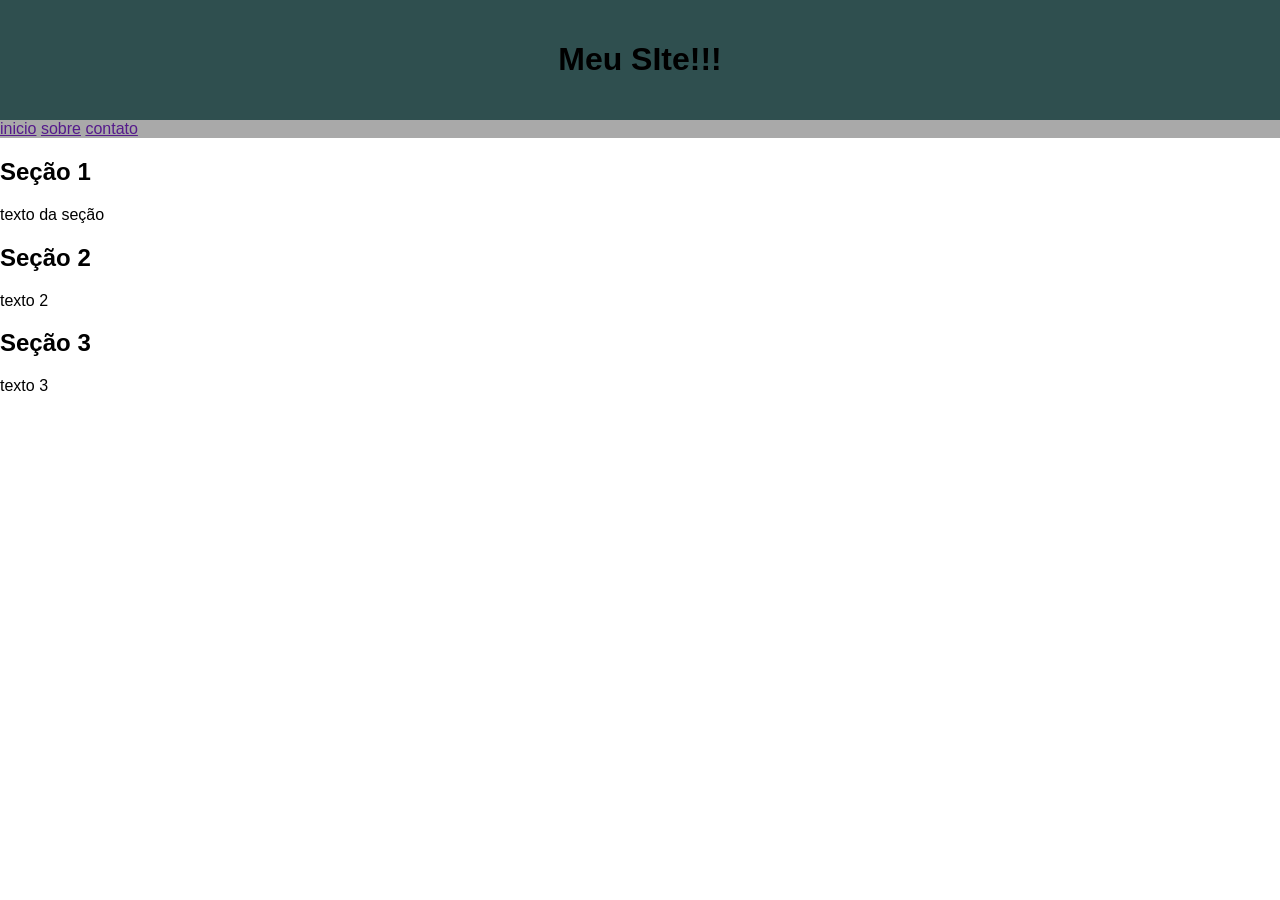
==== index.html @ 1e9e2659 "organizando paginas" ====
<!doctype html>
<html lang="pt-br">
  <head>
    <link rel="stylesheet" href="style.css" />
    <meta charset="UTF-8" />
    <meta name="viewport" content="width=device-width, initial-scale=1.0" />
    <title>huhuhuggy</title>
  </head>
  <body>
    <header>
      <h1>Meu SIte!!!</h1>
    </header>
    <nav>
      <a href="">inicio</a>
      <a href="">sobre</a>
      <a href="">contato</a>
    </nav>
    <main>
      <section>
        <h2>Seção 1</h2>
        <p>texto da seção</p>
      </section>
      <section>
        <h2>Seção 2</h2>
        <p>texto 2</p>
      </section>
      <section>
        <h2>Seção 3</h2>
        <p>texto 3</p>
      </section>
    </main>
  </body>
</html>
---- style.css ----
body {
  font-family: Arial, Helvetica, sans-serif;
  margin: 0;
  padding: 0;
}
header {
  background-color: darkslategray;
  padding: 20px;
  text-align: center;
}
nav {
  background-color: darkgrey;
}
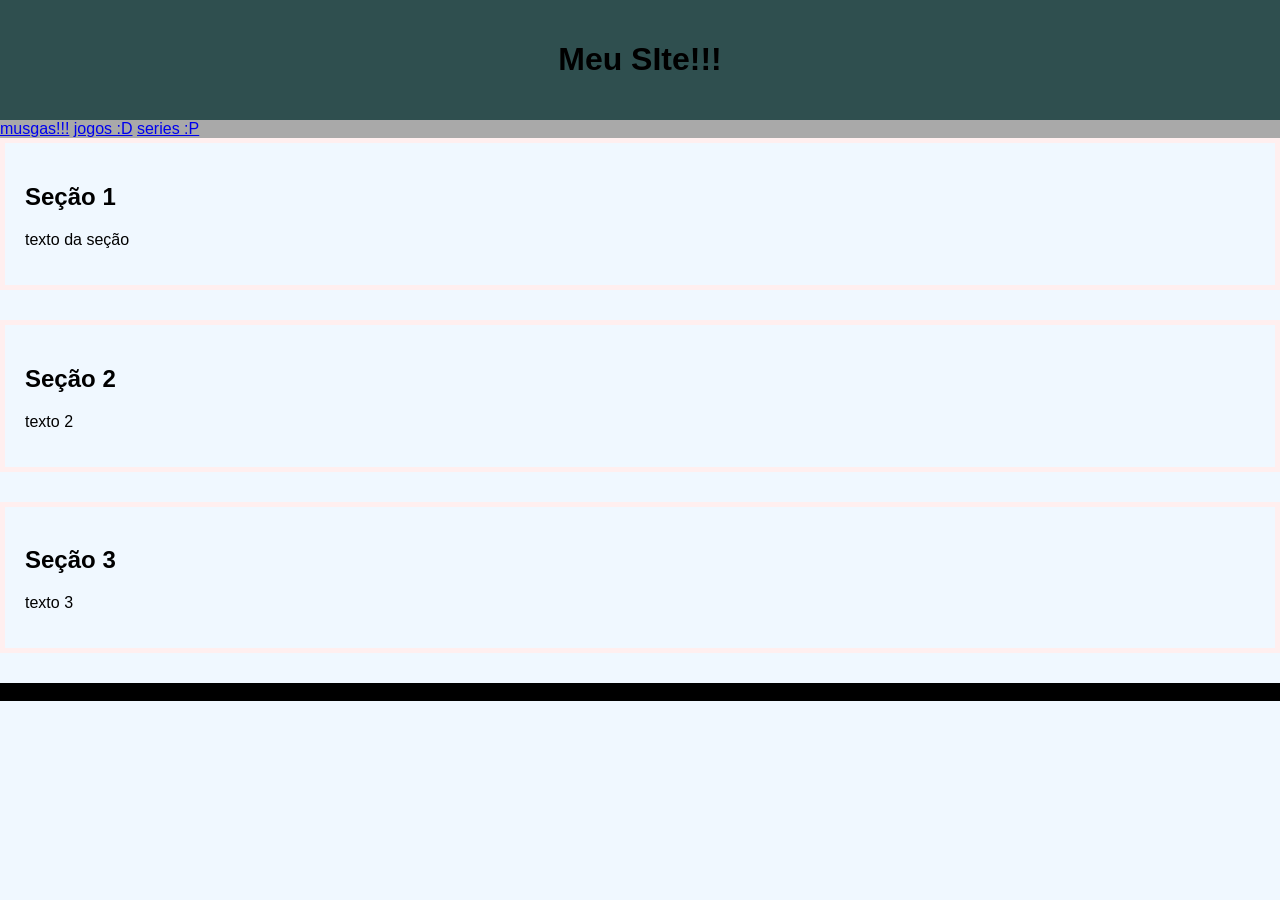
==== commit 6fbdcf2c: "organizando e adicionando" ====
--- a/index.html
+++ b/index.html
@@ -4,16 +4,16 @@
     <link rel="stylesheet" href="style.css" />
     <meta charset="UTF-8" />
     <meta name="viewport" content="width=device-width, initial-scale=1.0" />
-    <title>huhuhuggy</title>
+    <title>meu site!!</title>
   </head>
   <body>
     <header>
       <h1>Meu SIte!!!</h1>
     </header>
     <nav>
-      <a href="">inicio</a>
-      <a href="">sobre</a>
-      <a href="">contato</a>
+      <a href="musgas.html">musgas!!!</a>
+      <a href="jogos.html">jogos :D</a>
+      <a href="series.html">series :P</a>
     </nav>
     <main>
       <section>
@@ -29,5 +29,6 @@
         <p>texto 3</p>
       </section>
     </main>
+    <footer>teste teste</footer>
   </body>
 </html>
--- a/style.css
+++ b/style.css
@@ -11,3 +11,16 @@
 nav {
   background-color: darkgrey;
 }
+body {
+  background-color: aliceblue;
+}
+footer {
+  background-color: black;
+  text-align: center;
+}
+
+section {
+  margin-bottom: 30px;
+  padding: 20px;
+  border: 5px solid #ffefef;
+}
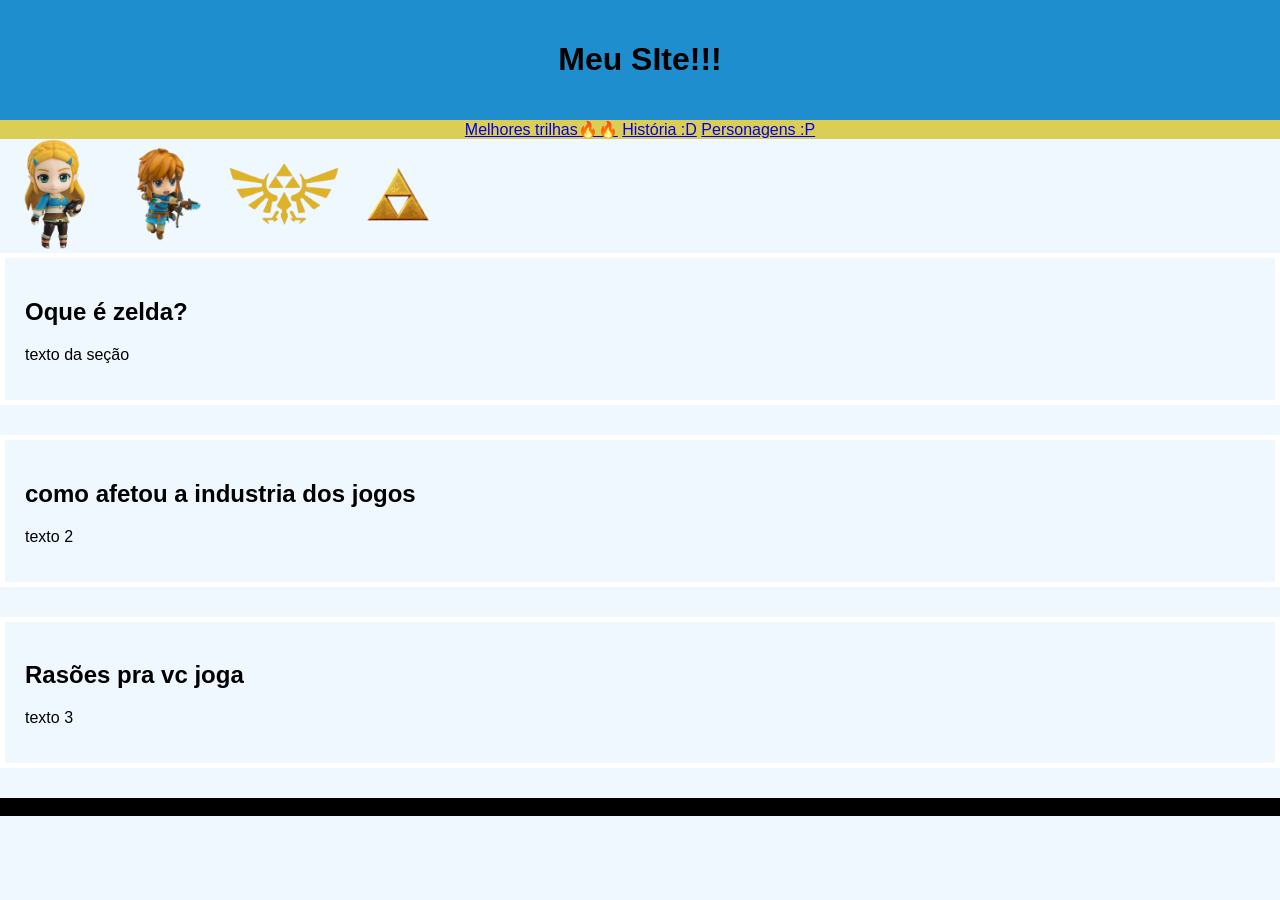
==== commit e0ac70f4: "organizando tudo" ====
--- a/index.html
+++ b/index.html
@@ -11,21 +11,48 @@
       <h1>Meu SIte!!!</h1>
     </header>
     <nav>
-      <a href="musgas.html">musgas!!!</a>
-      <a href="jogos.html">jogos :D</a>
-      <a href="series.html">series :P</a>
+      <a href="melhores_trilhas.html">Melhores trilhas🔥🔥</a>
+      <a href="historia.html">História :D</a>
+      <a href="personagens.html">Personagens :P</a>
     </nav>
+
+    <img
+      src="imagens/zeldaanã.png"
+      alt="zelda anã"
+      style="height: 110"
+      height="110"
+    />
+    <img
+      src="imagens/linkzinn.png"
+      alt="link anão"
+      style="width: 110"
+      height="110"
+    />
+    <img
+      src="imagens/baixados-removebg-preview.png"
+      alt="hyrule"
+      style="height: 110"
+      width="110"
+    />
+    <img
+      src="imagens/The_Triforce-removebg-preview.png"
+      alt="triforce"
+      style="height: 110"
+      width="110"
+    />
+
     <main>
       <section>
-        <h2>Seção 1</h2>
+        <h2>Oque é zelda?</h2>
         <p>texto da seção</p>
       </section>
+
       <section>
-        <h2>Seção 2</h2>
+        <h2>como afetou a industria dos jogos</h2>
         <p>texto 2</p>
       </section>
       <section>
-        <h2>Seção 3</h2>
+        <h2>Rasões pra vc joga</h2>
         <p>texto 3</p>
       </section>
     </main>
--- a/style.css
+++ b/style.css
@@ -4,12 +4,12 @@
   padding: 0;
 }
 header {
-  background-color: darkslategray;
+  background-color: rgb(30, 142, 207);
   padding: 20px;
   text-align: center;
 }
 nav {
-  background-color: darkgrey;
+  background-color: rgb(219, 206, 86);
 }
 body {
   background-color: aliceblue;
@@ -22,5 +22,9 @@
 section {
   margin-bottom: 30px;
   padding: 20px;
-  border: 5px solid #ffefef;
+  border: 5px solid #ffffff;
 }
+nav {
+  text-align: center;
+  text-decoration: dotted;
+}
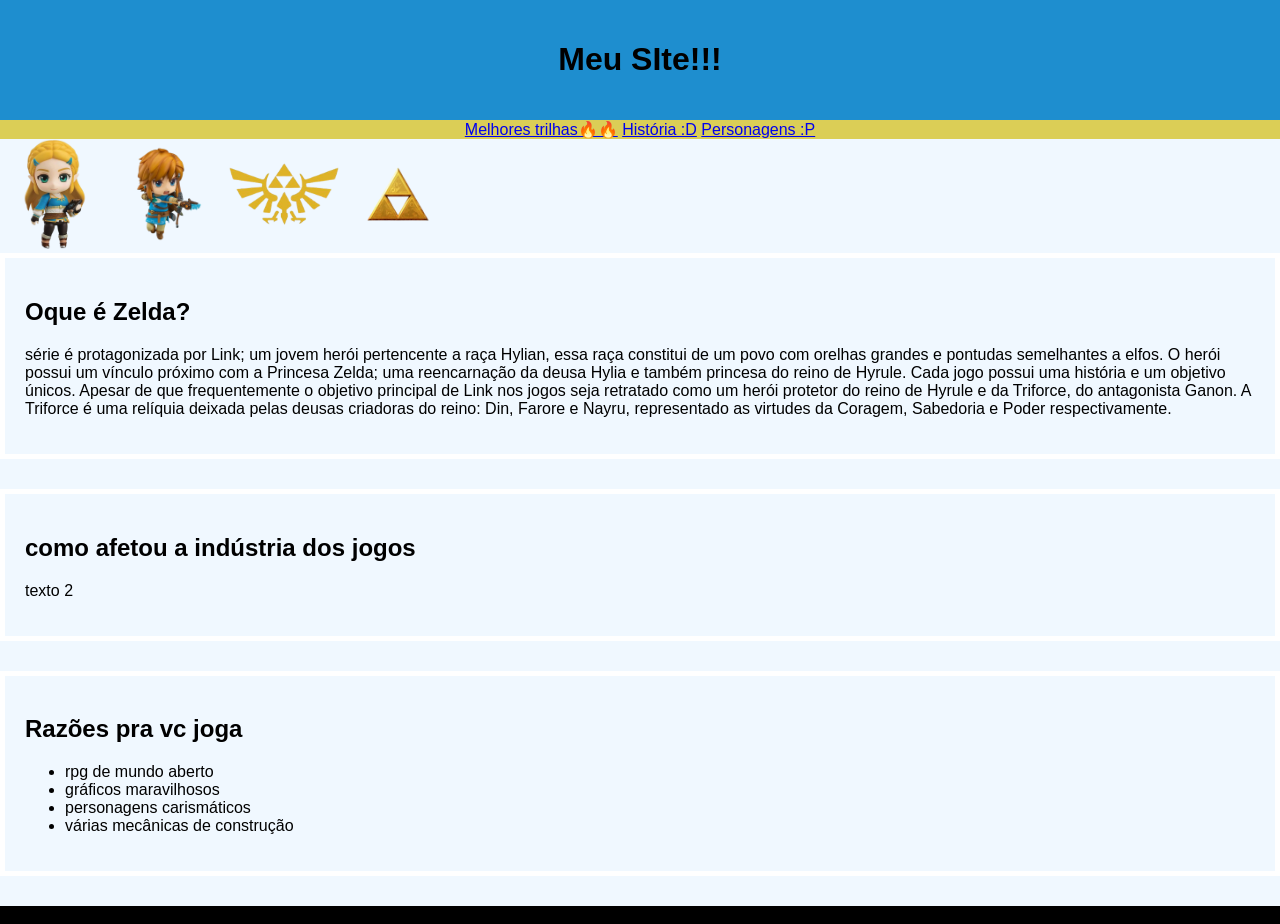
==== commit 6c1408d6: "adicionando infomaçoes" ====
--- a/index.html
+++ b/index.html
@@ -43,17 +43,33 @@
 
     <main>
       <section>
-        <h2>Oque é zelda?</h2>
-        <p>texto da seção</p>
+        <h2>Oque é Zelda?</h2>
+        <p>
+          série é protagonizada por Link; um jovem herói pertencente a raça
+          Hylian, essa raça constitui de um povo com orelhas grandes e pontudas
+          semelhantes a elfos. O herói possui um vínculo próximo com a Princesa
+          Zelda; uma reencarnação da deusa Hylia e também princesa do reino de
+          Hyrule. Cada jogo possui uma história e um objetivo únicos. Apesar de
+          que frequentemente o objetivo principal de Link nos jogos seja
+          retratado como um herói protetor do reino de Hyrule e da Triforce, do
+          antagonista Ganon. A Triforce é uma relíquia deixada pelas deusas
+          criadoras do reino: Din, Farore e Nayru, representado as virtudes da
+          Coragem, Sabedoria e Poder respectivamente.
+        </p>
       </section>
 
       <section>
-        <h2>como afetou a industria dos jogos</h2>
+        <h2>como afetou a indústria dos jogos</h2>
         <p>texto 2</p>
       </section>
       <section>
-        <h2>Rasões pra vc joga</h2>
-        <p>texto 3</p>
+        <h2>Razões pra vc joga</h2>
+        <ul>
+          <li>rpg de mundo aberto</li>
+          <li>gráficos maravilhosos</li>
+          <li>personagens carismáticos</li>
+          <li>várias mecânicas de construção</li>
+        </ul>
       </section>
     </main>
     <footer>teste teste</footer>
--- a/style.css
+++ b/style.css
@@ -28,3 +28,6 @@
   text-align: center;
   text-decoration: dotted;
 }
+  .historia-page {
+    header
+  }
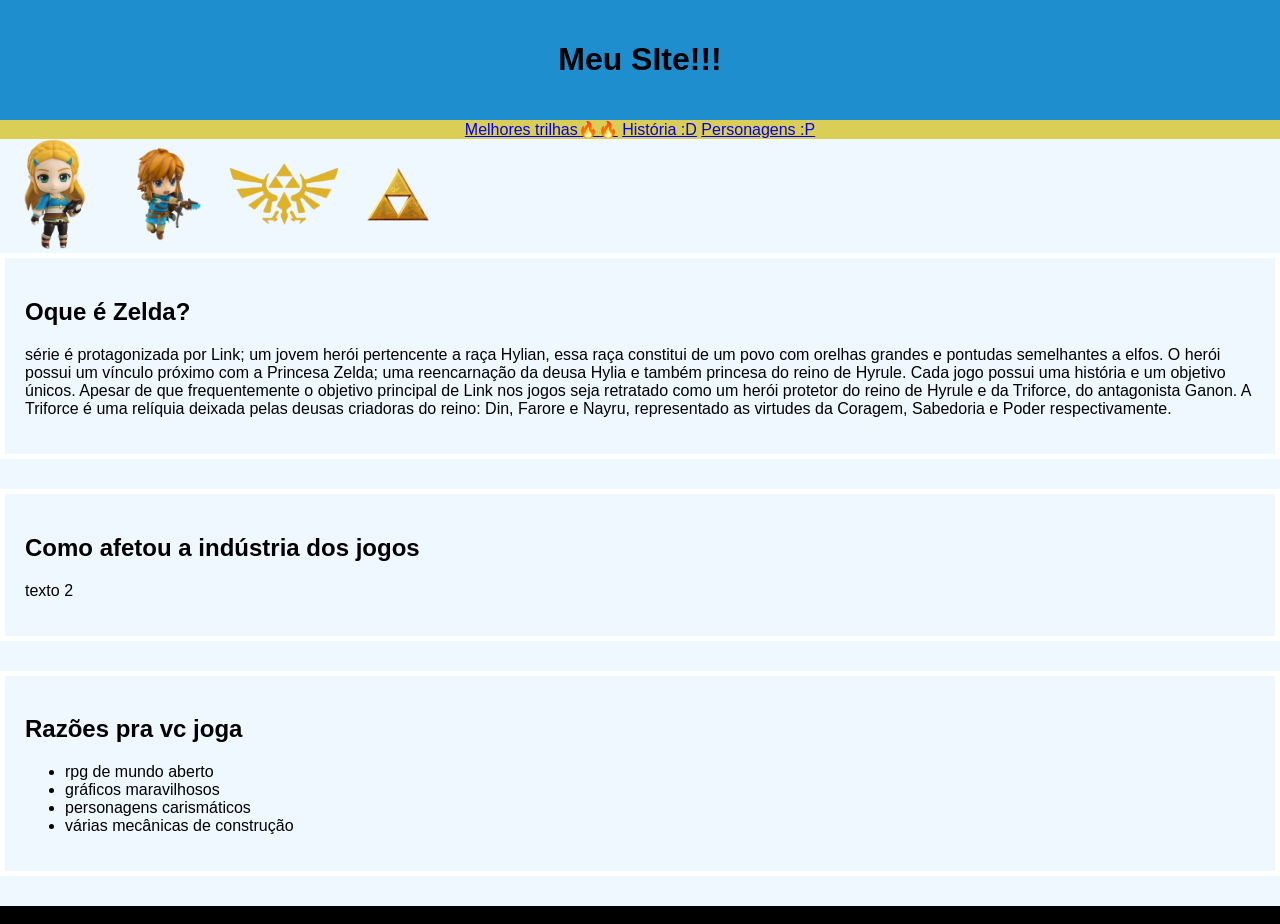
==== commit fec7dcfb: "coiso" ====
--- a/index.html
+++ b/index.html
@@ -59,7 +59,7 @@
       </section>
 
       <section>
-        <h2>como afetou a indústria dos jogos</h2>
+        <h2>Como afetou a indústria dos jogos</h2>
         <p>texto 2</p>
       </section>
       <section>
--- a/style.css
+++ b/style.css
@@ -28,6 +28,13 @@
   text-align: center;
   text-decoration: dotted;
 }
-  .historia-page {
-    header
-  }
+.historia-page header {
+  background-color: rgb(30, 142, 207);
+}
+.historia-page {
+  background-color: beige;
+}
+
+.trilhas-page header {
+  padding: 10px;
+}
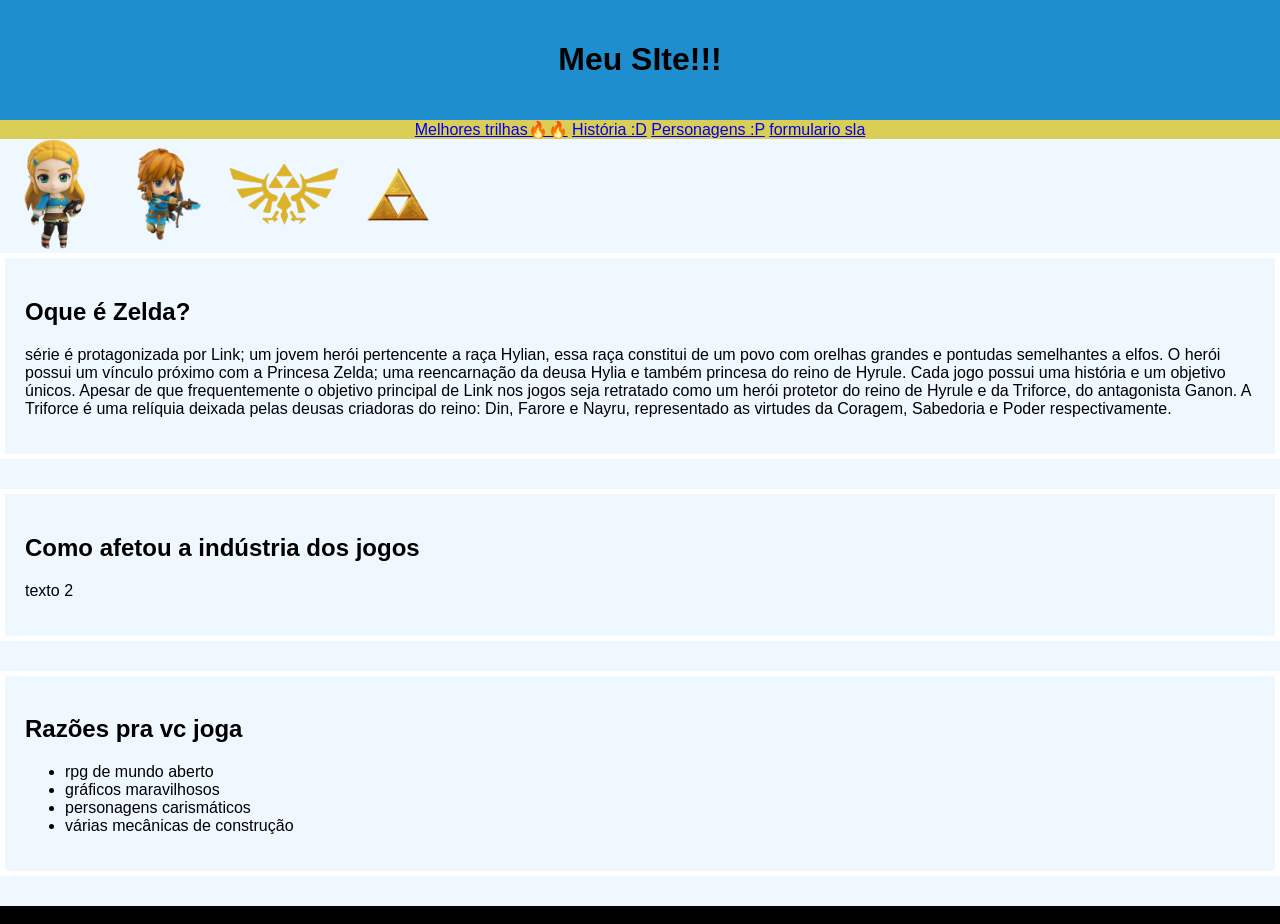
==== commit 47fb4395: "aaaaaaaa" ====
--- a/index.html
+++ b/index.html
@@ -14,6 +14,7 @@
       <a href="melhores_trilhas.html">Melhores trilhas🔥🔥</a>
       <a href="historia.html">História :D</a>
       <a href="personagens.html">Personagens :P</a>
+      <a href="formulario.html"> formulario sla</a>
     </nav>
 
     <img
--- a/style.css
+++ b/style.css
@@ -29,7 +29,7 @@
   text-decoration: dotted;
 }
 .historia-page header {
-  background-color: rgb(30, 142, 207);
+  background-color: rgb(126, 10, 10);
 }
 .historia-page {
   background-color: beige;
@@ -38,3 +38,17 @@
 .trilhas-page header {
   padding: 10px;
 }
+.canto {
+  position: fixed;
+  right: 0pt;
+}
+.historia-page section {
+  border-color: bisque;
+  border-style: double;
+  position: fixed;
+  left: 0px;
+  font-size: medium;
+  text-align: left;
+  margin-left: 300px;
+  margin-top: 10px;
+}
